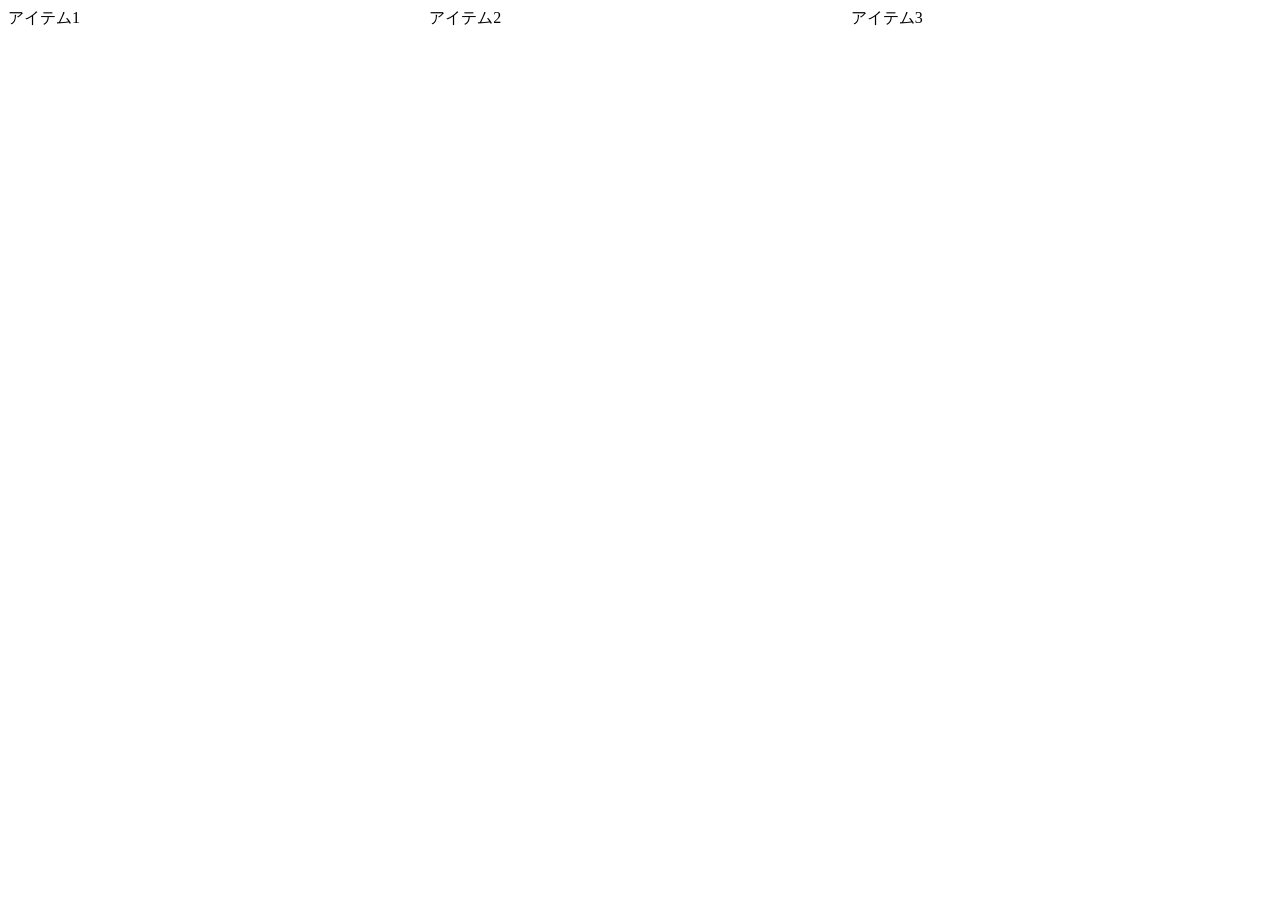
==== grid.html @ 3328e3f4 "feat: Gridレイアウト練習ページを作成" ====
<!doctype html>
<html lang="ja">
  <head>
    <meta charset="UTF-8" />
    <meta name="viewport" content="width=device-width, initial-scale=1.0" />
    <title>Gridによるレイアウト練習</title>
    <link rel="stylesheet" href="grid.css" />
  </head>
  <body>
    <div class="grid-container">
      <div class="grid-item">アイテム1</div>
      <div class="grid-item">アイテム2</div>
      <div class="grid-item">アイテム3</div>
    </div>
  </body>
</html>
---- grid.css ----
.grid-container {
  display: grid;
  grid-template-columns: repeat(3, 1fr);
  grid-template-rows: 100px 150px;
}
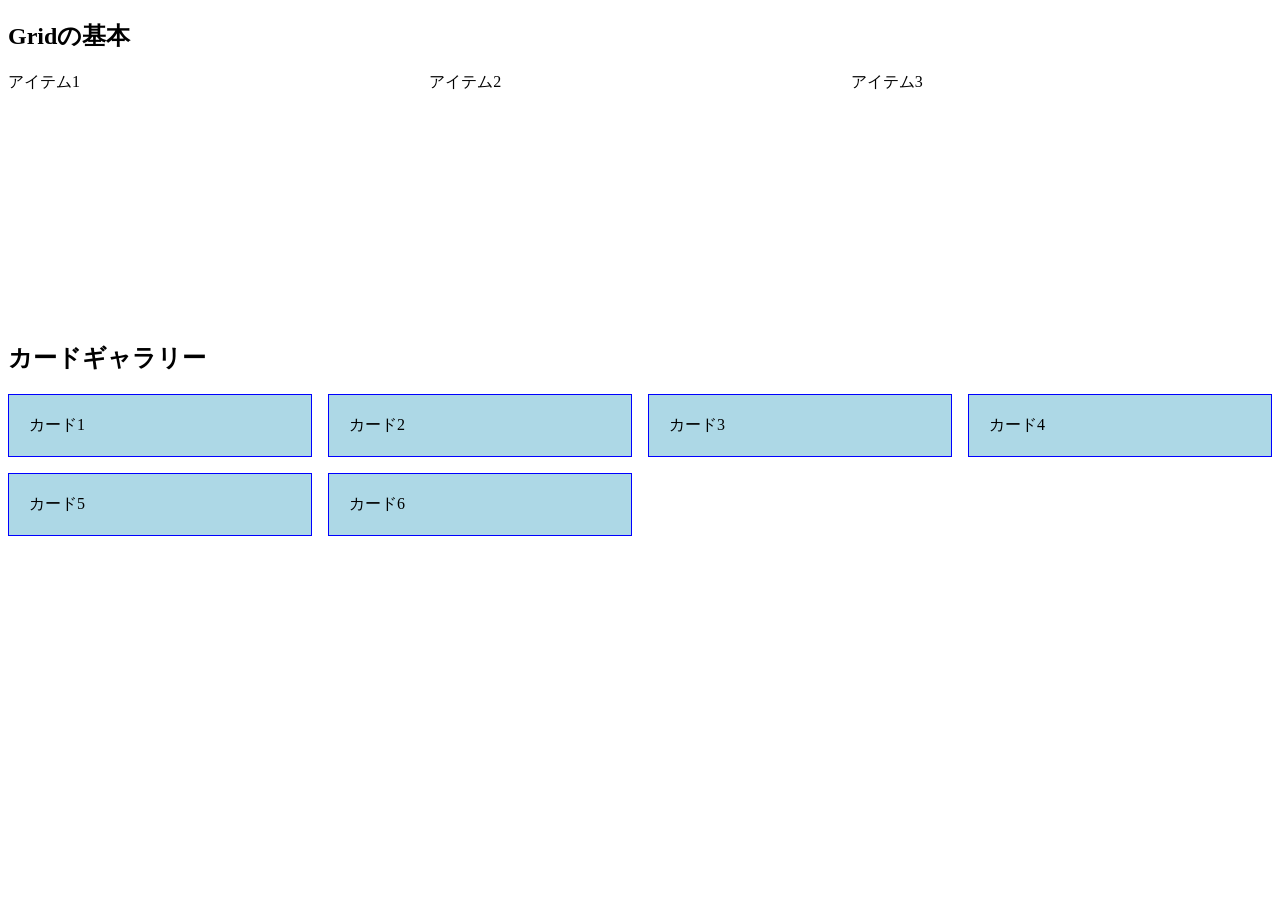
==== commit c1bb01f8: "feat: Gridによるレスポンシブカードギャラリーを追加" ====
--- a/grid.html
+++ b/grid.html
@@ -7,10 +7,25 @@
     <link rel="stylesheet" href="grid.css" />
   </head>
   <body>
-    <div class="grid-container">
-      <div class="grid-item">アイテム1</div>
-      <div class="grid-item">アイテム2</div>
-      <div class="grid-item">アイテム3</div>
-    </div>
+    <section>
+      <h2>Gridの基本</h2>
+      <div class="grid-container">
+        <div class="grid-item">アイテム1</div>
+        <div class="grid-item">アイテム2</div>
+        <div class="grid-item">アイテム3</div>
+      </div>
+    </section>
+
+    <section>
+      <h2>カードギャラリー</h2>
+      <div class="gallery">
+        <div class="gallery-card">カード1</div>
+        <div class="gallery-card">カード2</div>
+        <div class="gallery-card">カード3</div>
+        <div class="gallery-card">カード4</div>
+        <div class="gallery-card">カード5</div>
+        <div class="gallery-card">カード6</div>
+      </div>
+    </section>
   </body>
 </html>
--- a/grid.css
+++ b/grid.css
@@ -3,3 +3,15 @@
   grid-template-columns: repeat(3, 1fr);
   grid-template-rows: 100px 150px;
 }
+
+.gallery {
+  display: grid;
+  grid-template-columns: repeat(auto-fit, minmax(250px, 1fr));
+  gap: 1rem;
+}
+
+.gallery-card {
+  padding: 20px;
+  background-color: lightblue;
+  border: 1px solid blue;
+}
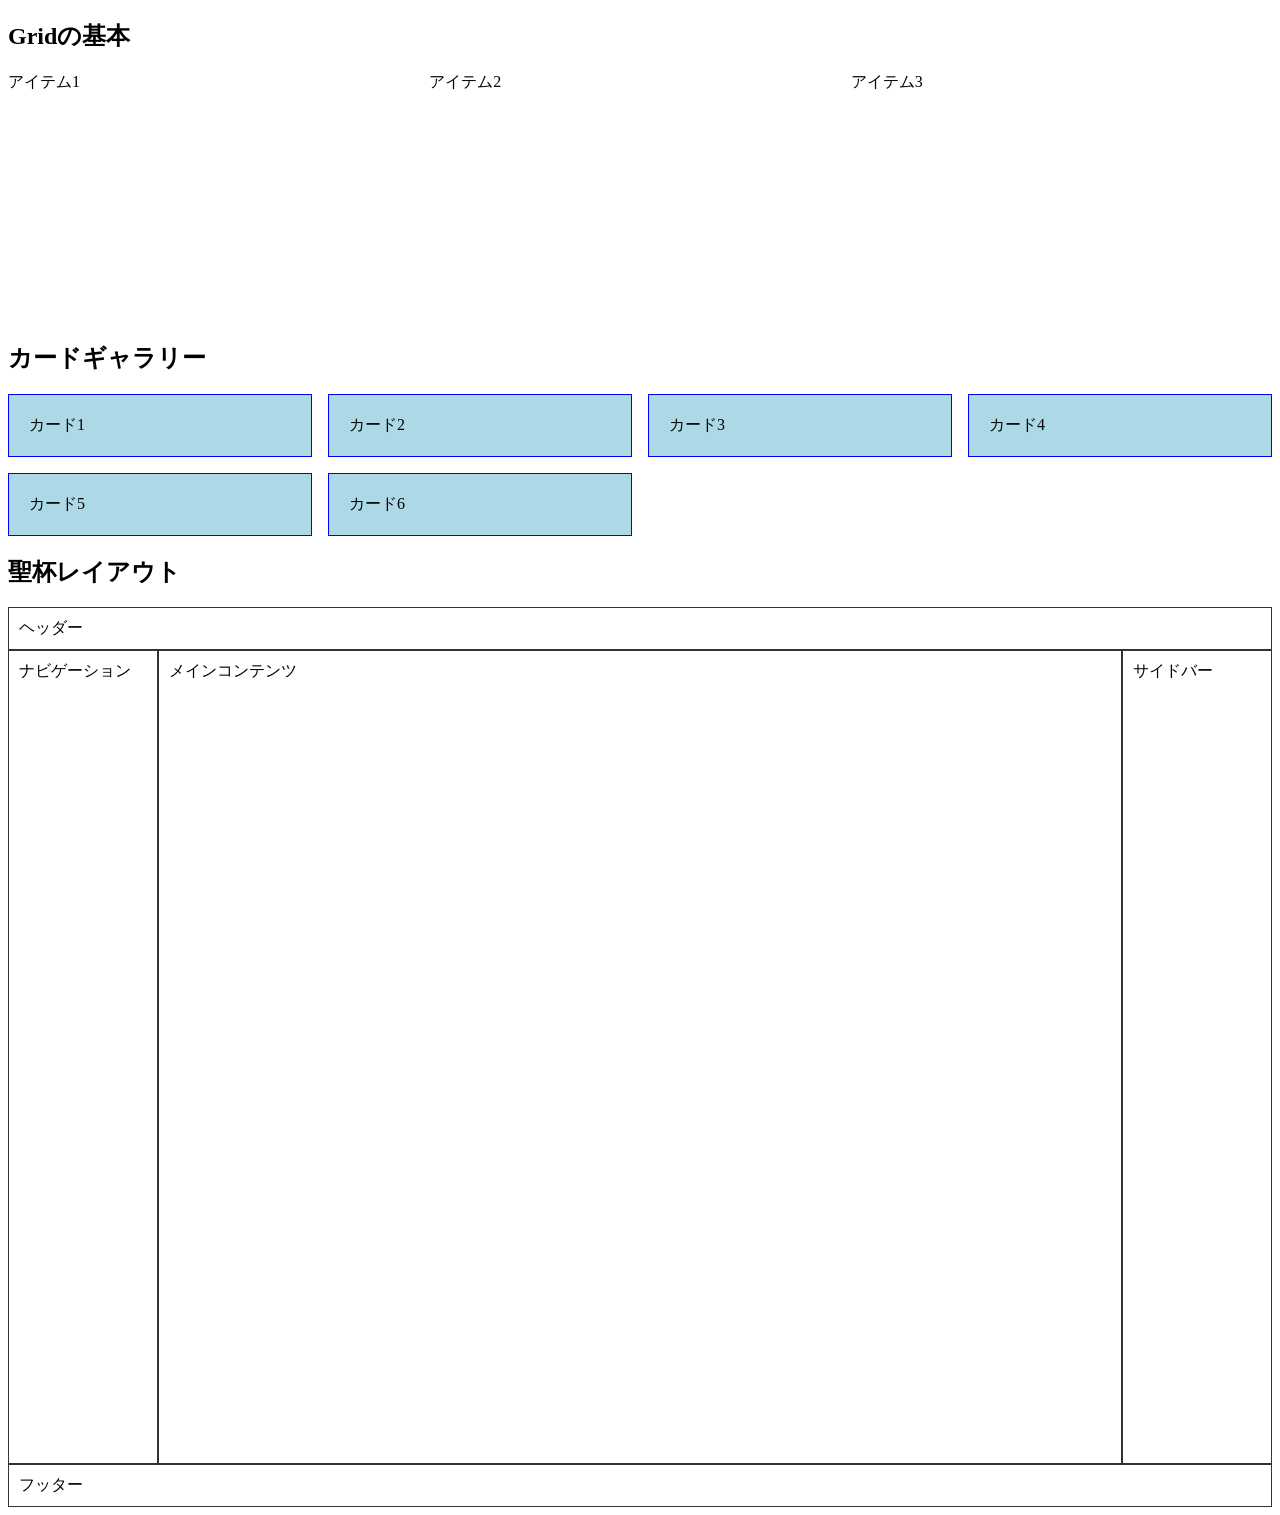
==== commit b626ac9d: "feat: Gridで聖杯レイアウトを追加" ====
--- a/grid.html
+++ b/grid.html
@@ -27,5 +27,16 @@
         <div class="gallery-card">カード6</div>
       </div>
     </section>
+
+    <section>
+      <h2>聖杯レイアウト</h2>
+      <div class="holy-grail-container">
+        <header>ヘッダー</header>
+        <nav>ナビゲーション</nav>
+        <main>メインコンテンツ</main>
+        <aside>サイドバー</aside>
+        <footer>フッター</footer>
+      </div>
+    </section>
   </body>
 </html>
--- a/grid.css
+++ b/grid.css
@@ -15,3 +15,35 @@
   background-color: lightblue;
   border: 1px solid blue;
 }
+
+.holy-grail-container {
+  display: grid;
+  height: 100vh;
+  grid-template-columns: 150px 1fr 150px;
+  grid-template-rows: auto 1fr auto;
+  grid-template-areas:
+    "header header header"
+    "nav main sidebar"
+    "footer footer footer";
+}
+
+header {
+  grid-area: header;
+}
+nav {
+  grid-area: nav;
+}
+main {
+  grid-area: main;
+}
+aside {
+  grid-area: sidebar;
+}
+footer {
+  grid-area: footer;
+}
+
+.holy-grail-container > * {
+  border: 1px solid #333;
+  padding: 10px;
+}
